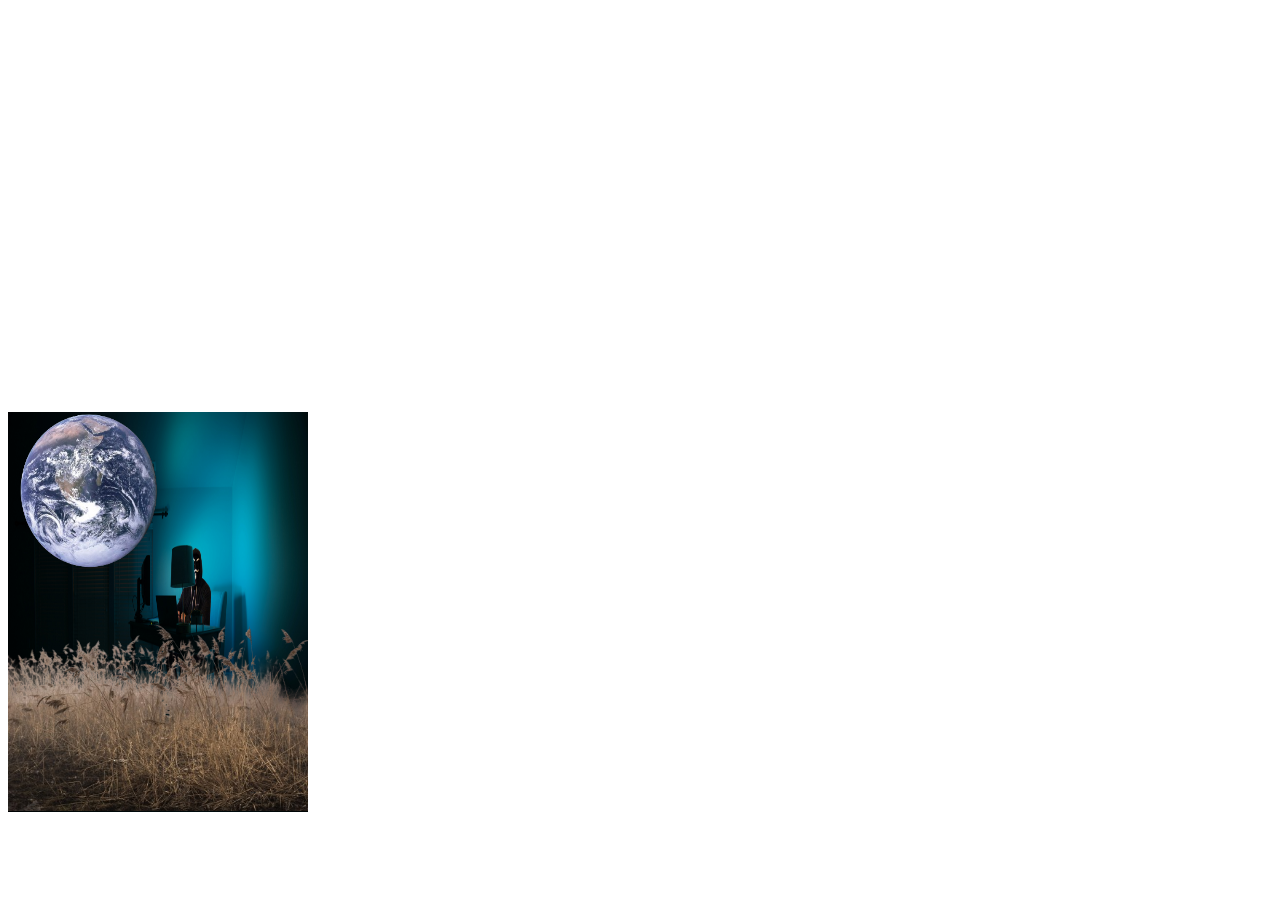
==== z-index.html @ 3d36f323 "z idenx sesh" ====
<!DOCTYPE html>
<html lang="en">
<head>
    <meta charset="UTF-8">
    <meta name="viewport" content="width=device-width, initial-scale=1.0">
    <title>z-index</title>
    <link rel="stylesheet" href="z-index.css">
</head>
<body>
    <div class="photo-container">
        <div class="index tomas">
            <img src="./New folder/tomas.png" alt="">
        </div>
        <div class="index clint">
            <img src="./New folder/clint-pash.jpg" alt="">
        </div>
        <div class="index nasa">
            <img src="./New folder/nasa.png" alt="">
        </div>
    </div>
</body>
</html>
---- z-index.css ----
.photo-container{
    width: 500px;
    height: 800px;
}
.index img{
    width: 300px;
    height: 400px;
}
.index{
    position: relative;
}
.tomas{
    top: 403px;
    z-index: 1;
}
.nasa img{
    height: 250px;
}
.nasa{
    top: -450px;
    z-index: 2;
    left: -69px;
}
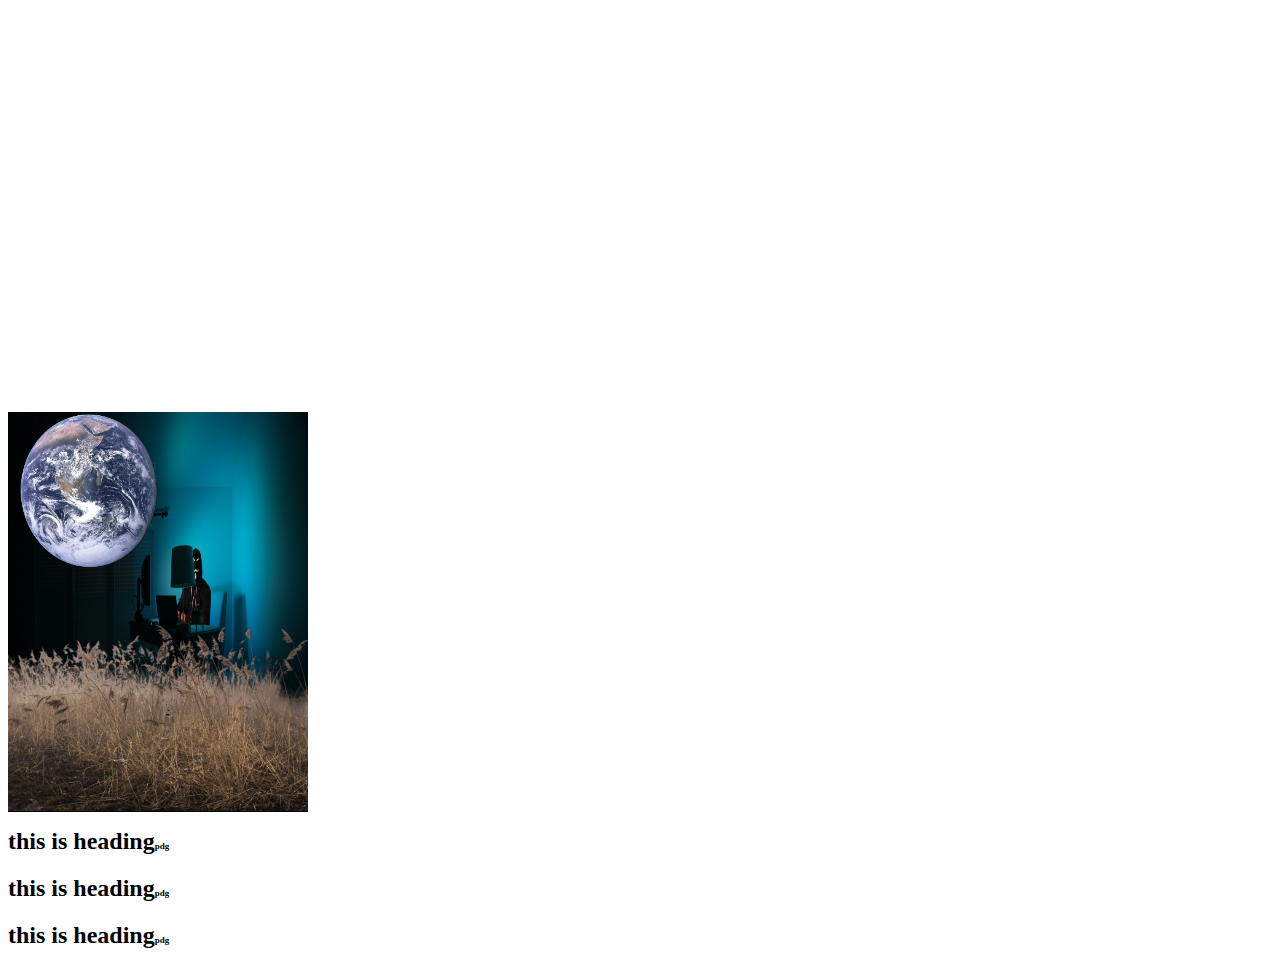
==== commit 514da90d: "sesh" ====
--- a/z-index.html
+++ b/z-index.html
@@ -18,5 +18,8 @@
             <img src="./New folder/nasa.png" alt="">
         </div>
     </div>
+    <h2>this is heading</h2>
+    <h2>this is heading</h2>
+    <h2>this is heading</h2>
 </body>
 </html>--- a/z-index.css
+++ b/z-index.css
@@ -20,4 +20,10 @@
     top: -450px;
     z-index: 2;
     left: -69px;
+}
+
+h2::after{
+    content: "pdg";
+    font-size: 9px;
+
 }